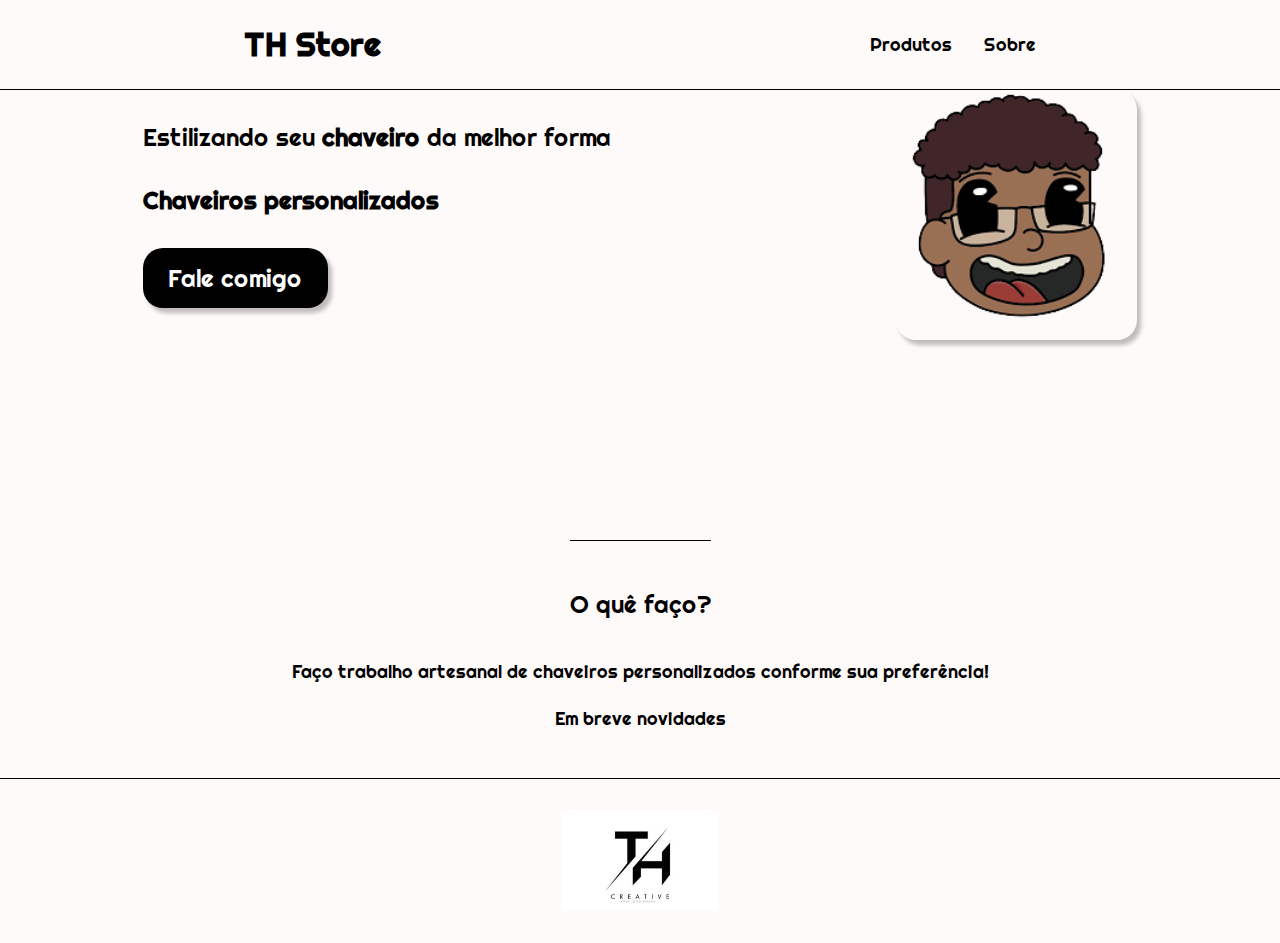
==== index.html @ ccdecb1d "Finish Commit" ====
<!DOCTYPE html>
<html lang="en">
  <head>
    <meta charset="UTF-8" />
    <meta http-equiv="X-UA-Compatible" content="IE=edge" />
    <meta name="viewport" content="width=device-width, initial-scale=1.0" />
    <title>TH Store</title>
    <link
      rel="stylesheet"
      type="text/css"
      href="style.css"
      
  </head>
  <body>
    <header class="cabecalho">
      <h1 class="name">TH Store</h1>
      <nav class="cabecalho-menu">
        <a class="cabecalho-item" href="https://www.instagram.com/thstore.oficial_/">Produtos</a>
        <a class="cabecalho-menu-item">Sobre</a>
      </nav>
    </header>
    <main class="conteudo">
      <section class="conteudo-principal">
        <div class="conteudo-principal-escrito">
          <p class="conteudo-principal-escrito-titulo">
            Estilizando seu
            <strong>chaveiro</strong> da melhor forma
          </p>
          <h2 class="conteudo-principal-escrito-subtitulo">
            Chaveiros personalizados
          </h2>
          <button class="conteudo-principal-escrito-botao">Fale comigo</button>
        </div>
        <img class="conteudo-principal-imagem" src="logo.png" alt="TH" />
      </section>

      <section class="conteudo-secundario">
        <h3 class="conteudo-secundario-titulo">O quê faço?</h3>
        <p class="conteudo-secundario-paragrafo">
          Faço trabalho artesanal de
          <strong>chaveiros personalizados</strong>
          conforme sua preferência!
        </p>
        <p class="conteudo-secundario-paragrafo">Em breve novidades</p>
      </section>
    </main>

    <footer class="rodape">
    
        </a>
        <div>
          <img class="logo-rodape" src="logo-rodape.png">
        </div>
      </p>
    </footer>
  </body>
</html>
---- style.css ----
@import url("https://fonts.googleapis.com/css2?family=Righteous&display=swap");

* {
  margin: 0;
  padding: 0;
  box-sizing: border-box;
  text-decoration: none;
}
body {
  background: #fffafa;
}
.name {
  color: black;
  font-family: "Righteous", cursive;
}
.cabecalho {
  display: flex;
  flex-direction: row;
  align-items: center;
  justify-content: space-around;
  padding: 24px 0px;
}
.logo-store {
  height: 150px;
}
.cabecalho-imagem {
  height: 65px;
}
.cabecalho-menu {
  display: flex;
  gap: 32px;
  font-family: "Righteous", cursive;
  color: black;
  font-weight: 400;
  font-size: 18px;
}
.cabecalho-item {
  color: black;
}
.conteudo {
  margin-bottom: 48px;
  border-top: 0.4px solid black;
}
.conteudo-principal {
  display: flex;
  flex-direction: row;
  align-items: center;
  justify-content: space-around;
}
.conteudo-principal-escrito {
  display: flex;
  flex-direction: column;
  gap: 32px;
}
.conteudo-principal-escrito-titulo {
  font-family: "Righteous", cursive;
  font-weight: 400;
  font-size: 24px;
  color: black;
}
.conteudo-principal-escrito-subtitulo {
  font-family: "Righteous", cursive;
  font-weight: 400px;
  font-size: 24px;
  color: black;
}
.conteudo-principal-escrito-botao {
  background-color: black;
  width: 185px;
  height: 60px;
  border: none;
  box-shadow: 4px 5px 4px rgba(0, 0, 0, 0.25);
  border-radius: 20px;
  font-family: "Righteous", cursive;
  font-weight: 400;
  font-size: 24px;
  color: white;
}
.conteudo-principal-escrito-botao:hover {
  background-color: grey;
}
.conteudo-principal-imagem {
  box-shadow: 4px 5px 4px rgba(0, 0, 0, 0.25);
  border-radius: 20px;
  height: 250px;
}
.rodape-content {
  display: flex;
  align-items: center;
  gap: 5px;
}
.conteudo-secundario {
  display: flex;
  flex-direction: column;
  align-items: center;
  gap: 24px;
  margin-top: 200px;
}
.conteudo-secundario-titulo {
  border-top: 0.4px solid black;
  padding-top: 48px;
  font-family: "Righteous", cursive;
  font-weight: 400;
  font-size: 24px;
  color: black;
  margin-bottom: 16px;
}
.conteudo-secundario-paragrafo {
  font-family: "Righteous", cursive;
  font-weight: 300;
  font-size: 18px;
  color: black;
}
.rodape {
  padding: 32px;
  border-top: 0.4px solid black;
}
.logo-rodape {
  height: 100px;
  display: block;
  margin: 0 auto;
}
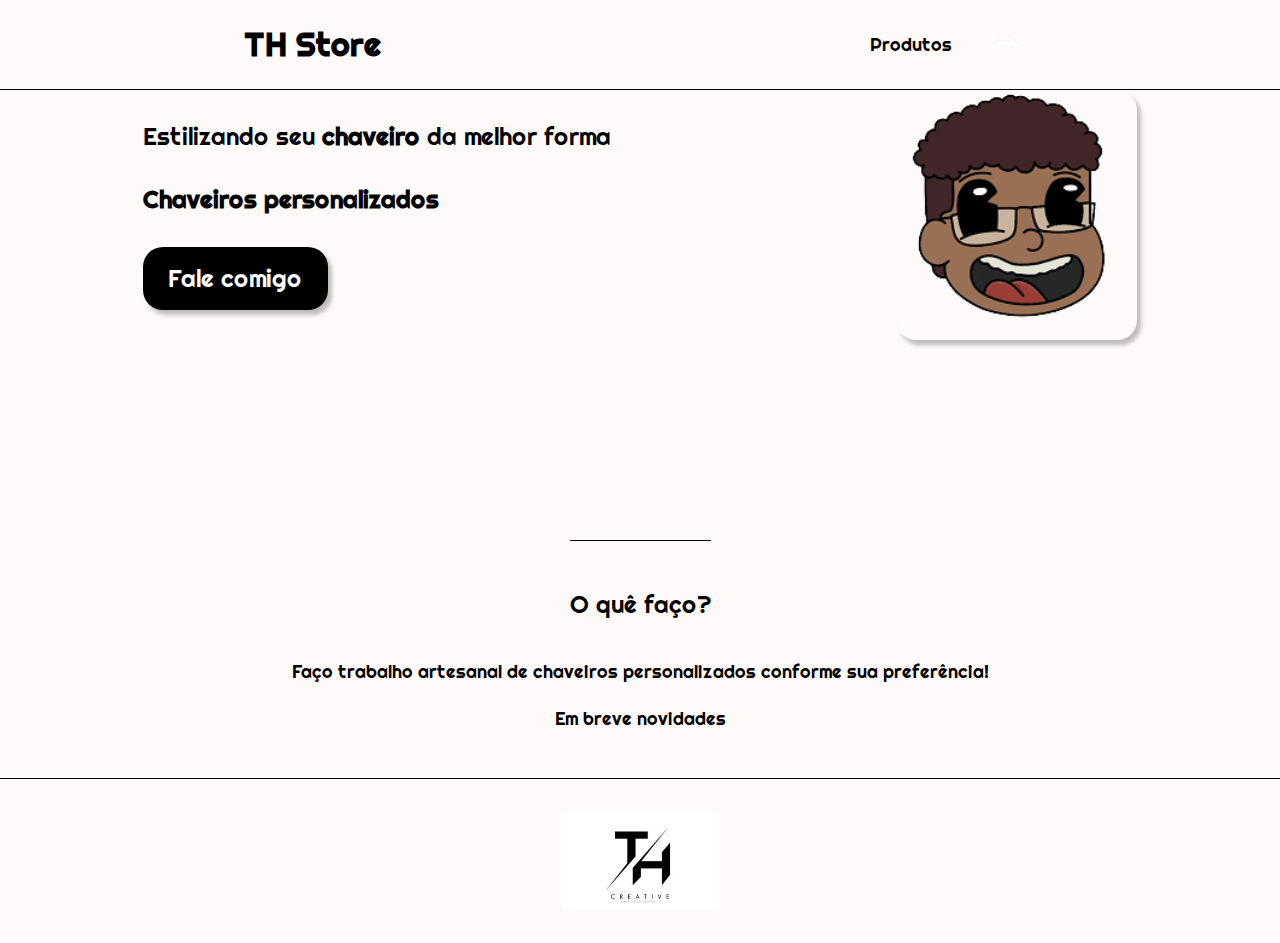
==== commit 3b815030: "ajustes" ====
--- a/index.html
+++ b/index.html
@@ -8,8 +8,7 @@
     <link
       rel="stylesheet"
       type="text/css"
-      href="style.css"
-      
+      href="style.css"/>
   </head>
   <body>
     <header class="cabecalho">
@@ -29,7 +28,9 @@
           <h2 class="conteudo-principal-escrito-subtitulo">
             Chaveiros personalizados
           </h2>
-          <button class="conteudo-principal-escrito-botao">Fale comigo</button>
+          
+          <a class="conteudo-principal-escrito-botao" href="https://api.whatsapp.com/send?phone=555521982809239&text=Ol%C3%A1!%20Quero%20personalizar%20um%20chaveiro">Fale comigo</a>
+          </a>
         </div>
         <img class="conteudo-principal-imagem" src="logo.png" alt="TH" />
       </section>
@@ -46,8 +47,6 @@
     </main>
 
     <footer class="rodape">
-    
-        </a>
         <div>
           <img class="logo-rodape" src="logo-rodape.png">
         </div>
--- a/style.css
+++ b/style.css
@@ -67,7 +67,7 @@
 .conteudo-principal-escrito-botao {
   background-color: black;
   width: 185px;
-  height: 60px;
+  padding: 1rem 0;
   border: none;
   box-shadow: 4px 5px 4px rgba(0, 0, 0, 0.25);
   border-radius: 20px;
@@ -75,6 +75,7 @@
   font-weight: 400;
   font-size: 24px;
   color: white;
+  text-align: center;
 }
 .conteudo-principal-escrito-botao:hover {
   background-color: grey;
@@ -120,3 +121,7 @@
   display: block;
   margin: 0 auto;
 }
+
+a {
+  color: white ;
+}